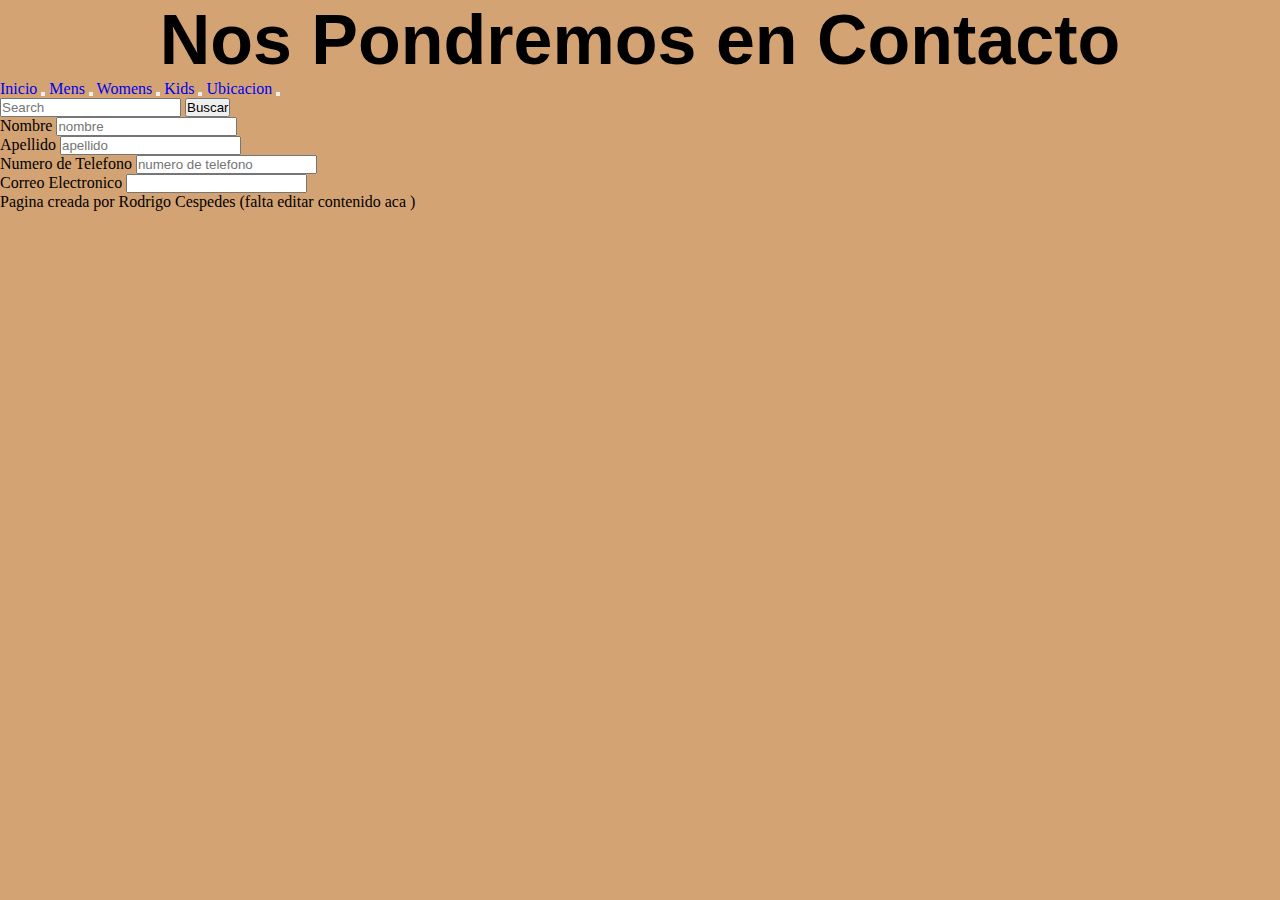
==== pagsecundarias/contacto.html @ bbc29d88 "cambios piolas" ====
<!DOCTYPE html>
<html lang="es">
  <head>
    <meta charset="UTF-8" />
    <meta http-equiv="X-UA-Compatible" content="IE=edge" />
    <meta name="viewport" content="width=device-width, initial-scale=1.0" />
    <!-- bootstrap -->
    <link
      href="https://cdn.jsdelivr.net/npm/bootstrap@5.2.0/dist/css/bootstrap.min.css"
      rel="stylesheet"
      integrity="sha384-gH2yIJqKdNHPEq0n4Mqa/HGKIhSkIHeL5AyhkYV8i59U5AR6csBvApHHNl/vI1Bx"
      crossorigin="anonymous"
    />
    <link rel="stylesheet" href="/estilos/estilos.css" />
    <title>Contacto</title>
  </head>
  <body>
    <h1>Nos Pondremos en Contacto</h1>
    <header>
      <nav class="navbar navbar-expand-lg bg-light">
        <div class="container-fluid">
          <a class="navbar-brand" href="/index.html">Inicio</a>
          <button class="navbar-toggler" type="button" data-bs-toggle="collapse" data-bs-target="#navbarSupportedContent" aria-controls="navbarSupportedContent" aria-expanded="false" aria-label="Toggle navigation">
            <span class="navbar-toggler-icon"></span>
          </button>
          <a class="navbar-brand" href="/pagsecundarias/mens.html">Mens</a>
          <button class="navbar-toggler" type="button" data-bs-toggle="collapse" data-bs-target="#navbarSupportedContent" aria-controls="navbarSupportedContent" aria-expanded="false" aria-label="Toggle navigation">
            <span class="navbar-toggler-icon"></span>
          </button>
          <a class="navbar-brand" href="/pagsecundarias/womens.html">Womens</a>
          <button class="navbar-toggler" type="button" data-bs-toggle="collapse" data-bs-target="#navbarSupportedContent" aria-controls="navbarSupportedContent" aria-expanded="false" aria-label="Toggle navigation">
            <span class="navbar-toggler-icon"></span>
          </button>
          <a class="navbar-brand" href="/pagsecundarias/kids.html">Kids</a>
          <button class="navbar-toggler" type="button" data-bs-toggle="collapse" data-bs-target="#navbarSupportedContent" aria-controls="navbarSupportedContent" aria-expanded="false" aria-label="Toggle navigation">
            <span class="navbar-toggler-icon"></span>
          </button>
          <a class="navbar-brand" href="/pagsecundarias/ubicacion.html">Ubicacion</a>
          <button class="navbar-toggler" type="button" data-bs-toggle="collapse" data-bs-target="#navbarSupportedContent" aria-controls="navbarSupportedContent" aria-expanded="false" aria-label="Toggle navigation">
            <span class="navbar-toggler-icon"></span>
          </button>
            <form class="d-flex" role="search">
              <input class="form-control me-2" type="search" placeholder="Search" aria-label="Search">
              <button class="btn btn-outline-success" type="submit">Buscar</button>
            </form>
          </div>
        </div>
      </nav>
    </header>
    <div>
      <form action="">
        <div>
          <label for="nombre">Nombre</label>
          <input type="text" placeholder="nombre" id="nombre" />
        </div>
        <div>
          <label for="apellido">Apellido</label>
          <input type="text" placeholder="apellido" id="apellido" />
        </div>
        <div>
          <label for="numero telefono">Numero de Telefono</label>
          <input
            type="text"
            placeholder="numero de telefono"
            id="numero telefono"
          />
        </div>
        <div>
          <label for="correo">Correo Electronico</label>
          <input type="email" id="correo" />
        </div>
      </form>
    </div>

    <footer>
      Pagina creada por Rodrigo Cespedes (falta editar contenido aca )
    </footer>
    <!-- JavaScript Bundle with Popper -->
    <script
      src="https://cdn.jsdelivr.net/npm/bootstrap@5.2.0/dist/js/bootstrap.bundle.min.js"
      integrity="sha384-A3rJD856KowSb7dwlZdYEkO39Gagi7vIsF0jrRAoQmDKKtQBHUuLZ9AsSv4jD4Xa"
      crossorigin="anonymous"
    ></script>
  </body>
</html>
---- estilos/estilos.css ----
*{
    padding:  0;
    margin: 0;
    list-style: none;
    text-decoration: none;
}
h1{
    font-size: 70px;
  text-align: center;
  font-family:Impact, Haettenschweiler, 'Arial Narrow Bold', sans-serif;
}
body{
  background-color: #d4a373;
}
/*NAVEGADOR INDEX*/

.headear{
display: flex;
display: inline-flex;
margin: 0;
}

.nav-lista{
  display: flex;
  flex-wrap: wrap;
  gap: 5rem;
  justify-content: center;
  align-items: center;
  
  height: 150px;
  
  
}
.nav-lista li a {
  text-decoration: none;
  font-size: 40px;
  
}



/*MAIN INDEX*/
.carrusel{

  
  
}
.mainPadre{
  align-items: center;
  justify-content: center;
  margin-top: 60px;
  margin-left: 50%;
}


/*VIDEO*/
.video1 {
  margin-top: 20px;
  display: flex;
  align-content: center;
  justify-content: center;

}
 
.footer{
  text-align: center;
  text-justify: center;
}


/*MEDIA QUERIE CELU INDEX 480px*/
/*hacer cambios lo antes posible no duermas gordo teta floja*/






/*NAVEGADOR MENS*/

.nav-men{
  display: flex;
  justify-content: center;
  align-items: center;
  gap: 60px;
  height: 150px;
  
}

.nav-men li a {
  font-size: 40px;
}
/*MAIN MENS*/

.mainMen {
  display: flex;
  flex-wrap: wrap;
  gap: 15px;
  margin-left: 50px;
  margin-top: 50px;
  
  
 
  
}




/*NAVEGADOR WOMEN*/

.nav-women {
  display: flex;
  justify-content: center;
  align-items: center;
  gap: 60px;
  height: 150px;
}

.nav-women li a {
  font-size: 40px;
}
/*MAIN WOMEN*/

.mainWomen{
  display: flex;
  flex-wrap: wrap;
  gap: 15px;
  margin: 50px;
  
  
  
}







/*NAVEGADOR KIDS*/

.nav-kids{
  display: flex;
  justify-content: center;
  align-items: center;
  gap: 60px;
  height: 150px;
}
.nav-kids li a {
  font-size: 40px;
}
/*MAIN KIDS*/
.main-kids{
  display: flex;
  flex-wrap: wrap;
  gap: 15px;
  margin: 80px;
}
.main-kids h4{
  color: #9381ff;
  font-size: 25px;
}
.img-kids{
  width: 35rem;
  border-radius: 9px;
}

/*NAVEGADOR UBICACION*/

.nav-ubi{
  display: flex;
  justify-content: center;
  align-items: center;
  gap: 60px;
  height: 150px;
}
.nav-ubi li a {
  font-size: 40px;
}
.mapa{
  margin-left: 580px;
  
 border-radius: 4px;

}
/*falta completar aca "labura bago"*/


/*NAVEGADOR CONTACTO*/
.nav-contacto{
  display: flex;
  justify-content: center;
  align-items: center;
  gap: 60px;
  height: 150px;

}
.nav-contacto li a {
  font-size: 40px;
}
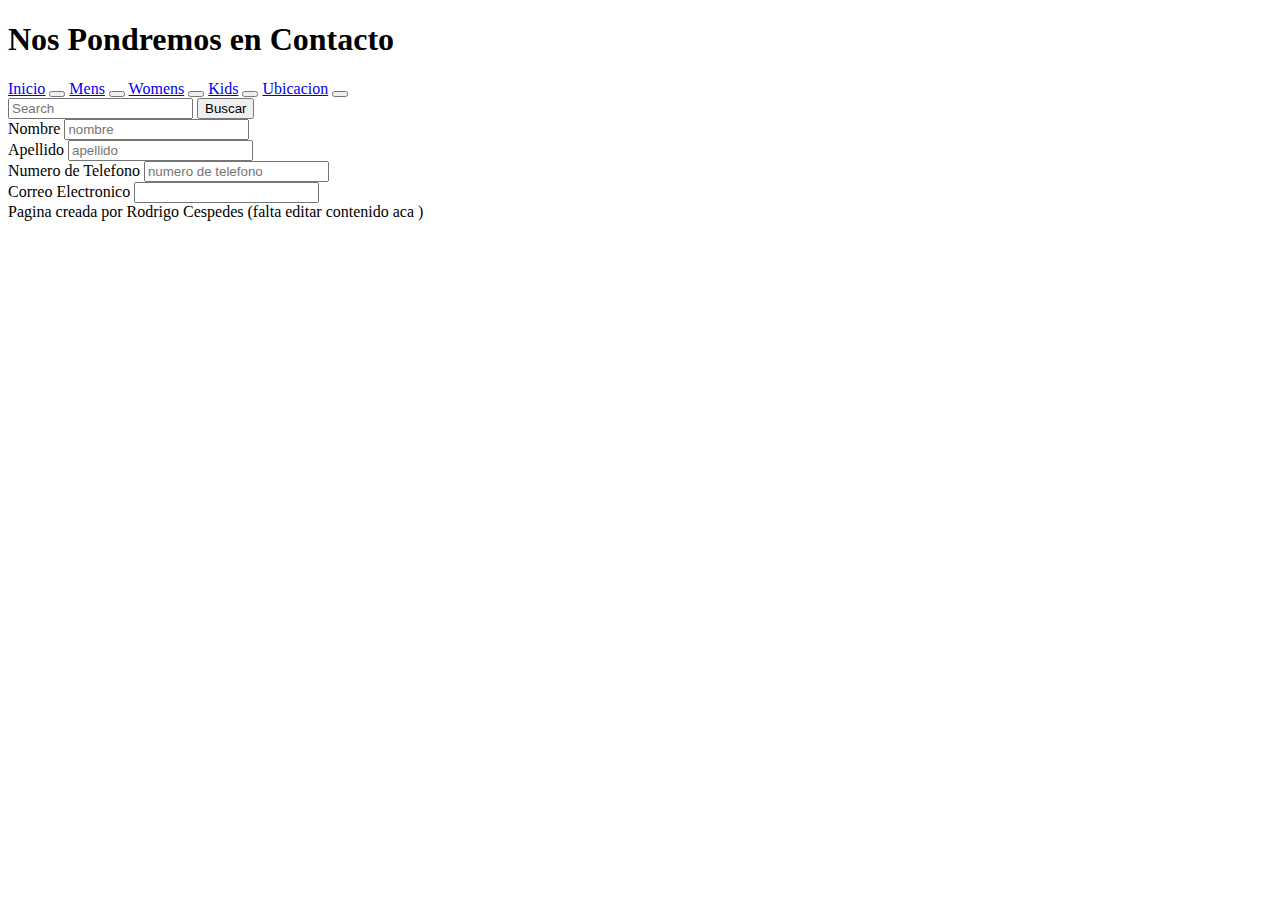
==== commit 44b1487a: "links conectados" ====
--- a/pagsecundarias/contacto.html
+++ b/pagsecundarias/contacto.html
@@ -11,7 +11,7 @@
       integrity="sha384-gH2yIJqKdNHPEq0n4Mqa/HGKIhSkIHeL5AyhkYV8i59U5AR6csBvApHHNl/vI1Bx"
       crossorigin="anonymous"
     />
-    <link rel="stylesheet" href="/estilos/estilos.css" />
+    <link rel="stylesheet" href="./estilos/estilos.css" />
     <title>Contacto</title>
   </head>
   <body>
@@ -19,23 +19,23 @@
     <header>
       <nav class="navbar navbar-expand-lg bg-light">
         <div class="container-fluid">
-          <a class="navbar-brand" href="/index.html">Inicio</a>
+          <a class="navbar-brand" href="./index.html">Inicio</a>
           <button class="navbar-toggler" type="button" data-bs-toggle="collapse" data-bs-target="#navbarSupportedContent" aria-controls="navbarSupportedContent" aria-expanded="false" aria-label="Toggle navigation">
             <span class="navbar-toggler-icon"></span>
           </button>
-          <a class="navbar-brand" href="/pagsecundarias/mens.html">Mens</a>
+          <a class="navbar-brand" href="./pagsecundarias/mens.html">Mens</a>
           <button class="navbar-toggler" type="button" data-bs-toggle="collapse" data-bs-target="#navbarSupportedContent" aria-controls="navbarSupportedContent" aria-expanded="false" aria-label="Toggle navigation">
             <span class="navbar-toggler-icon"></span>
           </button>
-          <a class="navbar-brand" href="/pagsecundarias/womens.html">Womens</a>
+          <a class="navbar-brand" href="./pagsecundarias/womens.html">Womens</a>
           <button class="navbar-toggler" type="button" data-bs-toggle="collapse" data-bs-target="#navbarSupportedContent" aria-controls="navbarSupportedContent" aria-expanded="false" aria-label="Toggle navigation">
             <span class="navbar-toggler-icon"></span>
           </button>
-          <a class="navbar-brand" href="/pagsecundarias/kids.html">Kids</a>
+          <a class="navbar-brand" href="./pagsecundarias/kids.html">Kids</a>
           <button class="navbar-toggler" type="button" data-bs-toggle="collapse" data-bs-target="#navbarSupportedContent" aria-controls="navbarSupportedContent" aria-expanded="false" aria-label="Toggle navigation">
             <span class="navbar-toggler-icon"></span>
           </button>
-          <a class="navbar-brand" href="/pagsecundarias/ubicacion.html">Ubicacion</a>
+          <a class="navbar-brand" href="./pagsecundarias/ubicacion.html">Ubicacion</a>
           <button class="navbar-toggler" type="button" data-bs-toggle="collapse" data-bs-target="#navbarSupportedContent" aria-controls="navbarSupportedContent" aria-expanded="false" aria-label="Toggle navigation">
             <span class="navbar-toggler-icon"></span>
           </button>
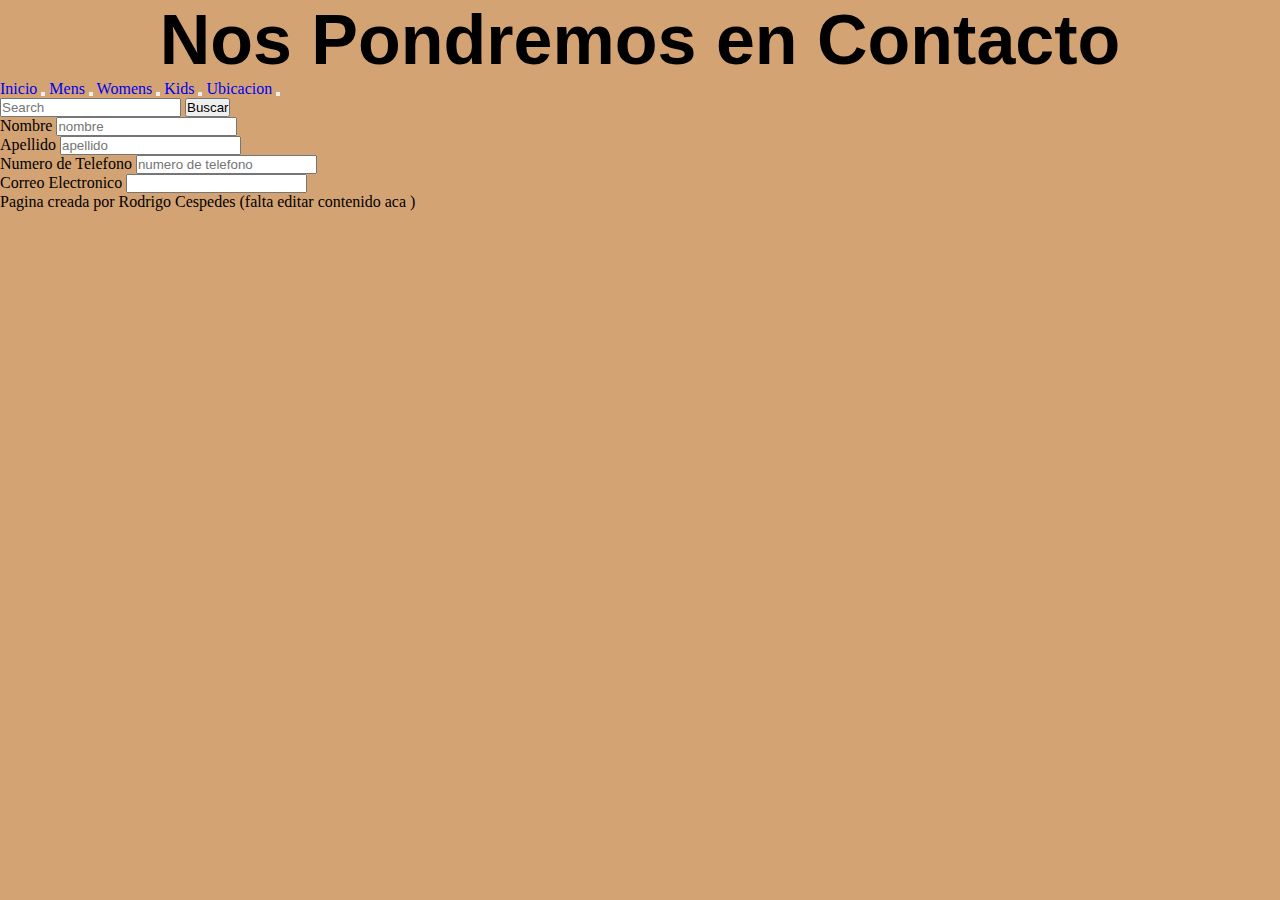
==== commit 62c12dd9: "rutas bien piolas" ====
--- a/pagsecundarias/contacto.html
+++ b/pagsecundarias/contacto.html
@@ -11,7 +11,7 @@
       integrity="sha384-gH2yIJqKdNHPEq0n4Mqa/HGKIhSkIHeL5AyhkYV8i59U5AR6csBvApHHNl/vI1Bx"
       crossorigin="anonymous"
     />
-    <link rel="stylesheet" href="./estilos/estilos.css" />
+    <link rel="stylesheet" href="../estilos/estilos.css" />
     <title>Contacto</title>
   </head>
   <body>
@@ -19,23 +19,23 @@
     <header>
       <nav class="navbar navbar-expand-lg bg-light">
         <div class="container-fluid">
-          <a class="navbar-brand" href="./index.html">Inicio</a>
+          <a class="navbar-brand" href="../index.html">Inicio</a>
           <button class="navbar-toggler" type="button" data-bs-toggle="collapse" data-bs-target="#navbarSupportedContent" aria-controls="navbarSupportedContent" aria-expanded="false" aria-label="Toggle navigation">
             <span class="navbar-toggler-icon"></span>
           </button>
-          <a class="navbar-brand" href="./pagsecundarias/mens.html">Mens</a>
+          <a class="navbar-brand" href="../pagsecundarias/mens.html">Mens</a>
           <button class="navbar-toggler" type="button" data-bs-toggle="collapse" data-bs-target="#navbarSupportedContent" aria-controls="navbarSupportedContent" aria-expanded="false" aria-label="Toggle navigation">
             <span class="navbar-toggler-icon"></span>
           </button>
-          <a class="navbar-brand" href="./pagsecundarias/womens.html">Womens</a>
+          <a class="navbar-brand" href="../pagsecundarias/womens.html">Womens</a>
           <button class="navbar-toggler" type="button" data-bs-toggle="collapse" data-bs-target="#navbarSupportedContent" aria-controls="navbarSupportedContent" aria-expanded="false" aria-label="Toggle navigation">
             <span class="navbar-toggler-icon"></span>
           </button>
-          <a class="navbar-brand" href="./pagsecundarias/kids.html">Kids</a>
+          <a class="navbar-brand" href="../pagsecundarias/kids.html">Kids</a>
           <button class="navbar-toggler" type="button" data-bs-toggle="collapse" data-bs-target="#navbarSupportedContent" aria-controls="navbarSupportedContent" aria-expanded="false" aria-label="Toggle navigation">
             <span class="navbar-toggler-icon"></span>
           </button>
-          <a class="navbar-brand" href="./pagsecundarias/ubicacion.html">Ubicacion</a>
+          <a class="navbar-brand" href="../pagsecundarias/ubicacion.html">Ubicacion</a>
           <button class="navbar-toggler" type="button" data-bs-toggle="collapse" data-bs-target="#navbarSupportedContent" aria-controls="navbarSupportedContent" aria-expanded="false" aria-label="Toggle navigation">
             <span class="navbar-toggler-icon"></span>
           </button>
--- a/estilos/estilos.css
+++ b/estilos/estilos.css
@@ -0,0 +1,189 @@
+*{
+    padding:  0;
+    margin: 0;
+    list-style: none;
+    text-decoration: none;
+}
+h1{
+    font-size: 70px;
+  text-align: center;
+  font-family:Impact, Haettenschweiler, 'Arial Narrow Bold', sans-serif;
+}
+body{
+  background-color: #d4a373;
+}
+.bodyIndex{
+  background-image: url(/imagenes/fondo\ index.jpg);
+  background-repeat: no-repeat;
+  background-size: cover;
+
+}
+/*NAVEGADOR INDEX*/
+
+
+.navegadorIndex{
+  background-color: #0582ca !important;
+  border-radius: 4px;
+  
+}
+
+
+
+.navIndex a{
+  color: #ffea00;
+  font-size: 35px;
+}
+
+
+
+/*MAIN INDEX*/
+
+
+
+
+/*VIDEO*/
+.video1 {
+  margin-top: 20px;
+  display: flex;
+  align-content: center;
+  justify-content: center;
+
+}
+ 
+.footer{
+  text-align: center;
+  text-justify: center;
+}
+
+
+/*MEDIA QUERIE CELU INDEX 480px*/
+/*hacer cambios lo antes posible no duermas gordo teta floja*/
+
+
+
+
+
+
+/*NAVEGADOR MENS*/
+
+.nav-men{
+  display: flex;
+  justify-content: center;
+  align-items: center;
+  gap: 60px;
+  height: 150px;
+  
+}
+
+.nav-men li a {
+  font-size: 40px;
+}
+/*MAIN MENS*/
+
+.mainMen {
+  display: flex;
+  flex-wrap: wrap;
+  gap: 15px;
+  margin-left: 50px;
+  margin-top: 50px;
+  
+  
+ 
+  
+}
+
+
+
+
+/*NAVEGADOR WOMEN*/
+
+.nav-women {
+  display: flex;
+  justify-content: center;
+  align-items: center;
+  gap: 60px;
+  height: 150px;
+}
+
+.nav-women li a {
+  font-size: 40px;
+}
+/*MAIN WOMEN*/
+
+.mainWomen{
+  display: flex;
+  flex-wrap: wrap;
+  gap: 15px;
+  margin: 50px;
+  
+  
+  
+}
+
+
+
+
+
+
+
+/*NAVEGADOR KIDS*/
+
+.nav-kids{
+  display: flex;
+  justify-content: center;
+  align-items: center;
+  gap: 60px;
+  height: 150px;
+}
+.nav-kids li a {
+  font-size: 40px;
+}
+/*MAIN KIDS*/
+.main-kids{
+  display: flex;
+  flex-wrap: wrap;
+  gap: 15px;
+  margin: 80px;
+}
+.main-kids h4{
+  color: #9381ff;
+  font-size: 25px;
+}
+.img-kids{
+  width: 35rem;
+  border-radius: 9px;
+}
+
+/*NAVEGADOR UBICACION*/
+
+.nav-ubi{
+  display: flex;
+  justify-content: center;
+  align-items: center;
+  gap: 60px;
+  height: 150px;
+}
+.nav-ubi li a {
+  font-size: 40px;
+}
+.mapa{
+  margin-left: 580px;
+  
+ border-radius: 4px;
+
+}
+/*falta completar aca "labura bago"*/
+
+
+/*NAVEGADOR CONTACTO*/
+.nav-contacto{
+  display: flex;
+  justify-content: center;
+  align-items: center;
+  gap: 60px;
+  height: 150px;
+
+}
+.nav-contacto li a {
+  font-size: 40px;
+}
